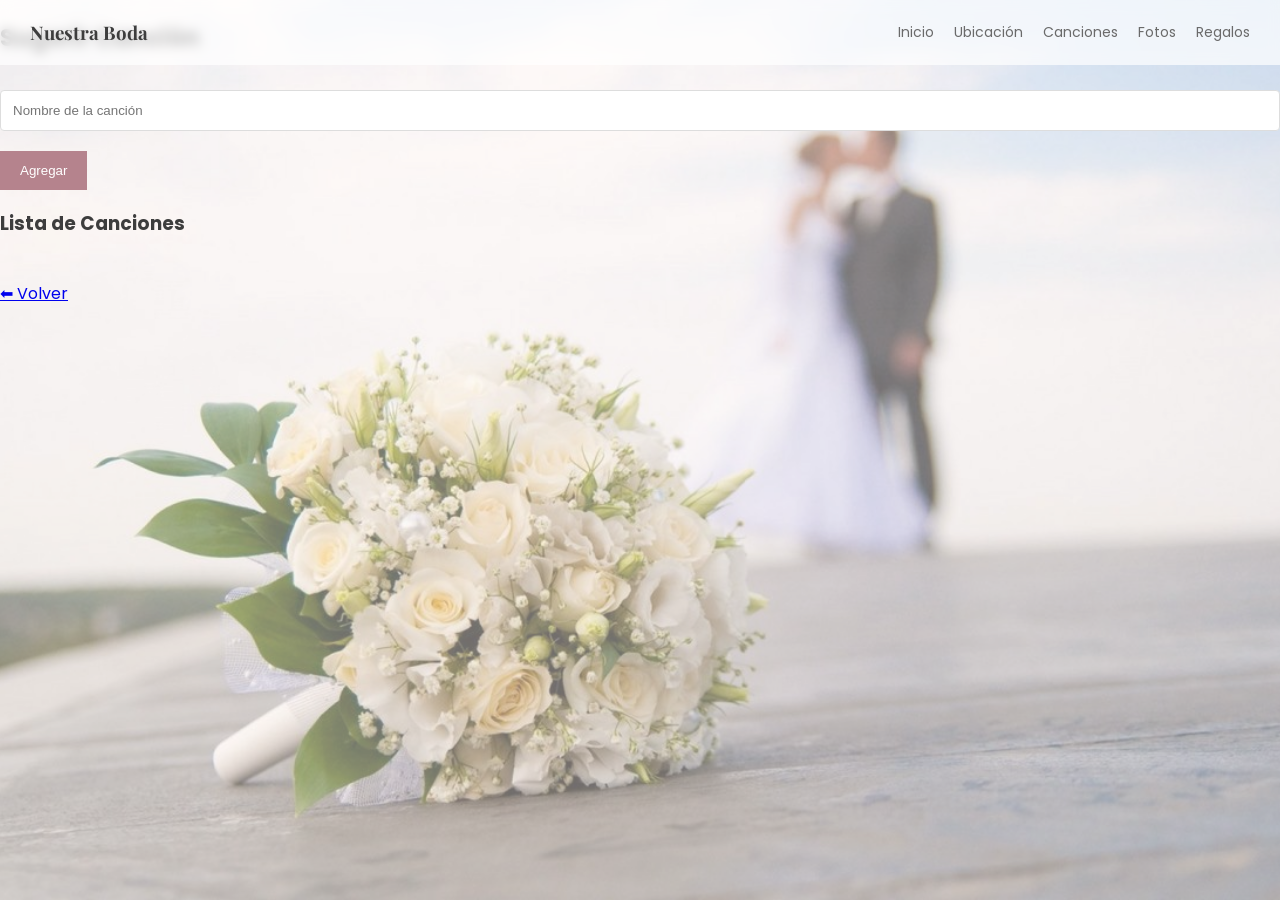
==== canciones.html @ c2b3df9a "actualizacion" ====
<!DOCTYPE html>
<html lang="es">
<head>
  <meta charset="UTF-8">
  <title>Sugerir Canción</title>
  <link rel="stylesheet" href="./assets/style.css">

  <meta name="viewport" content="width=device-width, initial-scale=1.0">
</head>
<body>
<div class="navbar">
  <h3>Nuestra Boda</h3>
  <div class="nav-links">
    <a href="index.html">Inicio</a>
    <a href="ubicacion.html">Ubicación</a>
    <a href="canciones.html">Canciones</a>
    <a href="fotos.html">Fotos</a>
    <a href="regalos.html">Regalos</a>
  </div>
</div>

<div class="container">
  <h2>Sugerir Canción</h2>

  <input type="text" id="cancion" placeholder="Nombre de la canción">
  <button onclick="this.agregarCancion()">Agregar</button>

  <h3>Lista de Canciones</h3>
  <ul id="listaCanciones"></ul>

  <br>
  <a href="index.html">⬅ Volver</a>
</div>

<script>

const API_URL = "https://script.google.com/macros/s/AKfycbx6bAWbY-K4qPsSAQlIGQLgBbkmugGCchb8LSyc6HV490kUuUe6KeKQKin3OBWgk8kQ/exec";

async function cargarCanciones() {
  const res = await fetch(API_URL);
  const data = await res.json();
  const lista = document.getElementById("listaCanciones");
  lista.innerHTML = "";

  data.forEach(c => {
    const li = document.createElement("li");
    li.textContent = c;
    lista.appendChild(li);
  });
}

async function agregarCancion() {
  const cancion = document.getElementById("cancion").value.trim();
  if (!cancion) return;

  await fetch(API_URL, {
    method: "POST",
    body: JSON.stringify({ cancion }),
  });

  document.getElementById("cancion").value = "";
  cargarCanciones();
}

cargarCanciones();
</script>

</body>
</html>
---- assets/style.css ----
@import url('https://fonts.googleapis.com/css2?family=Playfair+Display:wght@400;600&family=Poppins:wght@300;400&display=swap');

* {
  box-sizing: border-box;
}

body {
  margin: 0;
  font-family: 'Poppins', sans-serif;
  color: #3d3d3d;
  background: url("./fondo.png") center/cover fixed no-repeat;
}

/* Overlay suave */
body::before {
  content: "";
  position: fixed;
  inset: 0;
  background: rgba(250, 242, 238, 0.45);
  z-index: -1;
}

/* NAVBAR */

.navbar {
  width: 100%;
  padding: 20px 30px;
  position: fixed;
  top: 0;
  left: 0;
  background: rgba(255,255,255,0.7);
  backdrop-filter: blur(6px);
  display: flex;
  justify-content: space-between;
  align-items: center;
  z-index: 100;
}

.navbar h3 {
  font-family: 'Playfair Display', serif;
  margin: 0;
}

.nav-links {
  display: flex;
  flex-wrap: wrap;
}

.nav-links a {
  margin-left: 20px;
  text-decoration: none;
  color: #6a6a6a;
  font-size: 14px;
}

/* HERO */

.hero {
  height: 100vh;
  display: flex;
  justify-content: center;
  align-items: center;
  text-align: center;
  padding: 0 20px;
}

.hero-content h1 {
  font-family: 'Playfair Display', serif;
  font-size: 48px;
}

.hero-content p {
  font-size: 18px;
  color: #666;
}

/* SECCIONES */

.section {
  padding: 140px 20px;
  text-align: center;
  max-width: 900px;
  margin: auto;
}

.section h2 {
  font-family: 'Playfair Display', serif;
  font-size: 30px;
  margin-bottom: 20px;
}

.section p {
  font-size: 17px;
  line-height: 1.8;
  color: #5c5c5c;
}

/* CARRUSEL */

.carousel {
  overflow: hidden;
  margin-top: 60px;
}

.carousel-track {
  display: flex;
  width: max-content;
  animation: scroll 25s linear infinite;
}

.carousel img {
  width: 280px;
  height: 380px;
  object-fit: cover;
  margin-right: 25px;
  border-radius: 6px;
}

@keyframes scroll {
  from { transform: translateX(0); }
  to { transform: translateX(-50%); }
}

/* BOTONES */

.btn, .btn-outline {
  display: inline-block;
  margin-top: 30px;
  padding: 14px 28px;
  text-decoration: none;
  font-size: 14px;
  transition: 0.3s;
}

.btn {
  background: #b5838d;
  color: white;
}

.btn:hover {
  background: #9d6f78;
}

.btn-outline {
  border: 1px solid #b5838d;
  color: #b5838d;
}

.btn-outline:hover {
  background: #b5838d;
  color: white;
}

/* FORMULARIOS */

input, textarea {
  width: 100%;
  padding: 12px;
  margin-top: 15px;
  border: 1px solid #ddd;
  border-radius: 4px;
}

button {
  margin-top: 20px;
  padding: 12px 20px;
  border: none;
  background: #b5838d;
  color: white;
  cursor: pointer;
}

/* FOOTER */

footer {
  text-align: center;
  padding: 60px 20px;
  font-size: 14px;
}

/* RESPONSIVE */

@media (max-width: 768px) {

  .navbar {
    flex-direction: column;
    align-items: flex-start;
  }

  .nav-links {
    margin-top: 10px;
  }

  .nav-links a {
    margin: 5px 10px 0 0;
  }

  .hero-content h1 {
    font-size: 36px;
  }

  .carousel img {
    width: 220px;
    height: 300px;
  }

}
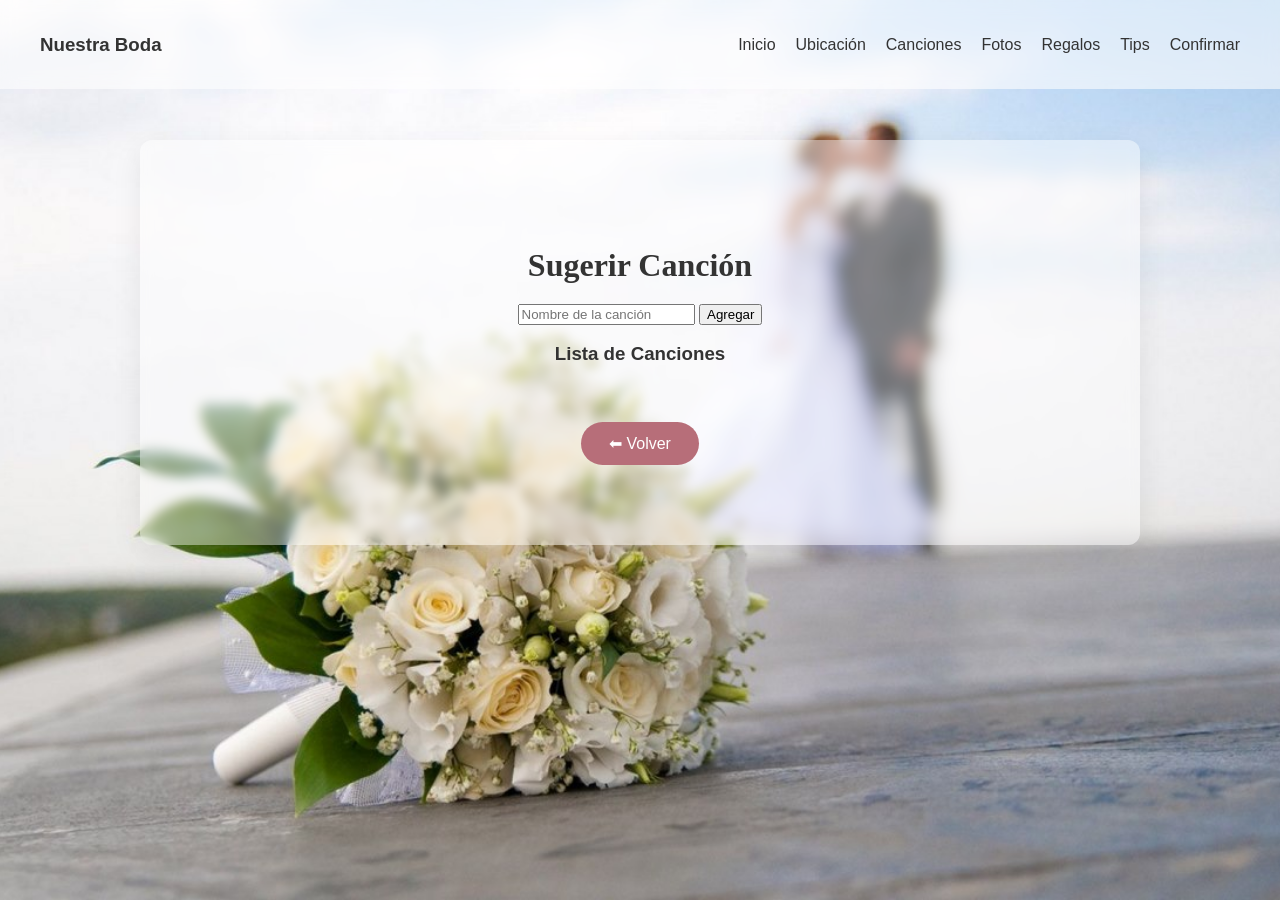
==== commit 7961eea8: "actualizacion del proyecto" ====
--- a/canciones.html
+++ b/canciones.html
@@ -4,66 +4,40 @@
   <meta charset="UTF-8">
   <title>Sugerir Canción</title>
   <link rel="stylesheet" href="./assets/style.css">
-
   <meta name="viewport" content="width=device-width, initial-scale=1.0">
 </head>
 <body>
+  <div class="main-content">
 <div class="navbar">
-  <h3>Nuestra Boda</h3>
-  <div class="nav-links">
-    <a href="index.html">Inicio</a>
-    <a href="ubicacion.html">Ubicación</a>
-    <a href="canciones.html">Canciones</a>
-    <a href="fotos.html">Fotos</a>
-    <a href="regalos.html">Regalos</a>
-  </div>
+
+<h3>Nuestra Boda</h3>
+
+<div class="nav-links">
+<a href="index.html">Inicio</a>
+<a href="ubicacion.html">Ubicación</a>
+<a href="canciones.html">Canciones</a>
+<a href="fotos.html">Fotos</a>
+<a href="regalos.html">Regalos</a>
+<a href="tipsynotas.html">Tips</a>
+<a href="rsvp.html">Confirmar</a>
+</div>
+
 </div>
 
 <div class="container">
   <h2>Sugerir Canción</h2>
 
   <input type="text" id="cancion" placeholder="Nombre de la canción">
-  <button onclick="this.agregarCancion()">Agregar</button>
+  <button onclick="agregarCancion()">Agregar</button>
 
   <h3>Lista de Canciones</h3>
   <ul id="listaCanciones"></ul>
 
   <br>
-  <a href="index.html">⬅ Volver</a>
+  <a href="index.html" class="btn">⬅ Volver</a>
 </div>
 
-<script>
-
-const API_URL = "https://script.google.com/macros/s/AKfycbx6bAWbY-K4qPsSAQlIGQLgBbkmugGCchb8LSyc6HV490kUuUe6KeKQKin3OBWgk8kQ/exec";
-
-async function cargarCanciones() {
-  const res = await fetch(API_URL);
-  const data = await res.json();
-  const lista = document.getElementById("listaCanciones");
-  lista.innerHTML = "";
-
-  data.forEach(c => {
-    const li = document.createElement("li");
-    li.textContent = c;
-    lista.appendChild(li);
-  });
-}
-
-async function agregarCancion() {
-  const cancion = document.getElementById("cancion").value.trim();
-  if (!cancion) return;
-
-  await fetch(API_URL, {
-    method: "POST",
-    body: JSON.stringify({ cancion }),
-  });
-
-  document.getElementById("cancion").value = "";
-  cargarCanciones();
-}
-
-cargarCanciones();
-</script>
-
+<script src="./assets/script.js"></script>
+</div>
 </body>
 </html>
--- a/assets/style.css
+++ b/assets/style.css
@@ -1,207 +1,731 @@
-@import url('https://fonts.googleapis.com/css2?family=Playfair+Display:wght@400;600&family=Poppins:wght@300;400&display=swap');
-
-* {
-  box-sizing: border-box;
-}
-
-body {
-  margin: 0;
-  font-family: 'Poppins', sans-serif;
-  color: #3d3d3d;
-  background: url("./fondo.png") center/cover fixed no-repeat;
-}
-
-/* Overlay suave */
-body::before {
-  content: "";
-  position: fixed;
-  inset: 0;
-  background: rgba(250, 242, 238, 0.45);
-  z-index: -1;
-}
-
-/* NAVBAR */
-
-.navbar {
-  width: 100%;
-  padding: 20px 30px;
-  position: fixed;
-  top: 0;
-  left: 0;
-  background: rgba(255,255,255,0.7);
-  backdrop-filter: blur(6px);
-  display: flex;
-  justify-content: space-between;
-  align-items: center;
-  z-index: 100;
-}
-
-.navbar h3 {
-  font-family: 'Playfair Display', serif;
-  margin: 0;
-}
-
-.nav-links {
-  display: flex;
-  flex-wrap: wrap;
-}
-
-.nav-links a {
-  margin-left: 20px;
-  text-decoration: none;
-  color: #6a6a6a;
-  font-size: 14px;
-}
-
+/* -------------------- */
+/* CONFIGURACION GLOBAL */
+/* -------------------- */
+
+ *{
+box-sizing:border-box;
+}
+
+.container{
+max-width:1000px;
+margin:60px auto;
+padding:80px 30px;
+
+background:rgba(255, 255, 255, 0.418);
+backdrop-filter:blur(6px);
+
+border-radius:12px;
+box-shadow:0 10px 30px rgba(0,0,0,0.08);
+
+text-align:center;
+}
+
+.container h2{
+font-family:'Playfair Display', serif;
+font-size:32px;
+margin-bottom:20px;
+}
+
+body{
+margin:0;
+font-family:'Segoe UI', sans-serif;
+color:#333;
+padding-top:80px;
+
+background-image:url("../assets/fondo.png");
+background-size:cover;
+background-position:center;
+background-repeat:no-repeat;
+background-attachment:fixed;
+}
+
+
+/* NAVBAR TRANSPARENTE SOBRE HERO */
+
+.navbar{
+display:flex;
+justify-content:space-between;
+align-items:center;
+
+padding:15px 40px;
+
+position:fixed;
+top:0;
+left:0;
+width:100%;
+
+background:rgba(255,255,255,0.6);
+backdrop-filter:blur(8px);
+
+z-index:1000;
+box-sizing:border-box;
+}
+
+.nav-links{
+display:flex;
+flex-wrap:wrap;
+justify-content:center;
+
+gap:20px;
+}
+
+
+.nav-links a{
+text-decoration:none;
+color:#333;
+font-weight:500;
+white-space:nowrap;
+}
+
+.nav-links a:hover{
+color:#b76e79;
+}
+
+/* -------------------- */
 /* HERO */
-
-.hero {
-  height: 100vh;
-  display: flex;
-  justify-content: center;
-  align-items: center;
-  text-align: center;
-  padding: 0 20px;
-}
-
-.hero-content h1 {
-  font-family: 'Playfair Display', serif;
-  font-size: 48px;
-}
-
-.hero-content p {
-  font-size: 18px;
-  color: #666;
-}
-
+/* -------------------- */
+.hero{
+height:100vh;
+
+display:flex;
+align-items:center;
+justify-content:center;
+text-align:center;
+
+color:white;
+
+position:relative;
+z-index:1;
+}
+.hero::after{
+content:"";
+position:absolute;
+
+top:0;
+left:0;
+
+width:100%;
+height:100%;
+
+background:rgba(0,0,0,0.35);
+
+z-index:0;
+}
+
+.hero-content{
+position:relative;
+z-index:2;
+}
+
+.nombres{
+font-size:64px;
+font-family:'Playfair Display',serif;
+letter-spacing:3px;
+margin:0;
+}
+
+.fecha{
+font-size:24px;
+margin-top:10px;
+}
+
+.ciudad{
+font-size:18px;
+opacity:0.9;
+}
+
+
+/* -------------------- */
 /* SECCIONES */
-
-.section {
-  padding: 140px 20px;
-  text-align: center;
-  max-width: 900px;
-  margin: auto;
-}
-
-.section h2 {
-  font-family: 'Playfair Display', serif;
-  font-size: 30px;
-  margin-bottom: 20px;
-}
-
-.section p {
-  font-size: 17px;
-  line-height: 1.8;
-  color: #5c5c5c;
-}
-
-/* CARRUSEL */
-
-.carousel {
-  overflow: hidden;
-  margin-top: 60px;
-}
-
-.carousel-track {
-  display: flex;
-  width: max-content;
-  animation: scroll 25s linear infinite;
-}
-
-.carousel img {
-  width: 280px;
-  height: 380px;
-  object-fit: cover;
-  margin-right: 25px;
-  border-radius: 6px;
-}
-
-@keyframes scroll {
-  from { transform: translateX(0); }
-  to { transform: translateX(-50%); }
-}
-
+/* -------------------- */
+
+.section{
+padding:80px 30px;
+text-align:center;
+max-width:1000px;
+margin:auto;
+margin-top:60px;
+
+background:rgba(255, 255, 255, 0.418);
+backdrop-filter:blur(6px);
+
+border-radius:12px;
+
+box-shadow:0 10px 30px rgba(0,0,0,0.08);
+position:relative;
+z-index:2;
+
+/* animacion scroll */
+
+opacity:0;
+transform:translateY(40px);
+transition:all 0.8s ease;
+}
+
+.section.visible{
+opacity:1;
+transform:translateY(0);
+}
+
+
+.section h2{
+font-family:'Playfair Display', serif;
+font-size:32px;
+
+margin-bottom:20px;
+
+position:relative;
+}
+
+.section h2::after{
+content:"";
+
+display:block;
+
+width:60px;
+height:3px;
+
+background:#b76e79;
+
+margin:15px auto 0;
+}
+
+/* -------------------- */
 /* BOTONES */
-
-.btn, .btn-outline {
-  display: inline-block;
-  margin-top: 30px;
-  padding: 14px 28px;
-  text-decoration: none;
-  font-size: 14px;
-  transition: 0.3s;
-}
-
-.btn {
-  background: #b5838d;
-  color: white;
-}
-
-.btn:hover {
-  background: #9d6f78;
-}
-
-.btn-outline {
-  border: 1px solid #b5838d;
-  color: #b5838d;
-}
-
-.btn-outline:hover {
-  background: #b5838d;
-  color: white;
-}
-
-/* FORMULARIOS */
-
-input, textarea {
-  width: 100%;
-  padding: 12px;
-  margin-top: 15px;
-  border: 1px solid #ddd;
-  border-radius: 4px;
-}
-
-button {
-  margin-top: 20px;
-  padding: 12px 20px;
-  border: none;
-  background: #b5838d;
-  color: white;
-  cursor: pointer;
-}
-
+/* -------------------- */
+
+.btn{
+background:#b76e79;
+color:white;
+
+padding:12px 28px;
+border:none;
+border-radius:30px;
+
+text-decoration:none;
+display:inline-block;
+
+margin-top:20px;
+
+transition:0.3s;
+}
+
+.btn:hover{
+transform:translateY(-2px);
+box-shadow:0 5px 15px rgba(0,0,0,0.15);
+}
+
+.btn-outline{
+
+border:2px solid #b76e79;
+color:#b76e79;
+
+padding:12px 28px;
+border-radius:30px;
+
+text-decoration:none;
+display:inline-block;
+
+margin-top:20px;
+
+transition:0.3s;
+}
+
+.btn-outline:hover{
+background:#b76e79;
+color:rgb(240, 238, 238);
+}
+
+
+/* -------------------- */
+/* COUNTDOWN */
+/* -------------------- */
+
+#contador{
+display:flex;
+justify-content:center;
+gap:30px;
+margin-top:30px;
+flex-wrap:wrap;
+text-align:center;
+}
+
+.countdown h2{
+text-align:center;
+margin-bottom:20px;
+}
+
+#contador div{
+font-size:24px;
+font-weight:600;
+min-width:80px;
+}
+
+#contador span{
+font-size:36px;
+display:block;
+}
+
+/* -------------------- */
+/* CAROUSEL FOTOS */
+/* -------------------- */
+
+.carousel{
+overflow:hidden;
+margin-top:40px;
+}
+
+.carousel-track{
+display:flex;
+gap:20px;
+width:max-content;
+animation:scroll 30s linear infinite;
+}
+
+.carousel img{
+width:300px;
+border-radius:10px;
+
+transition:transform 0.4s ease, box-shadow 0.4s ease;
+box-shadow:0 5px 15px rgba(0,0,0,0.2);
+}
+
+@keyframes scroll{
+
+0%{
+transform:translateX(0);
+}
+
+100%{
+transform:translateX(-50%);
+}
+
+}
+.carousel img:hover{
+transform:scale(1.08);
+
+box-shadow:0 10px 25px rgba(0,0,0,0.3);
+}
+
+
+/* -------------------- */
+/* CARDS */
+/* -------------------- */
+
+.cards{
+display:grid;
+grid-template-columns:repeat(auto-fit,minmax(200px,1fr));
+gap:20px;
+margin-top:40px;
+}
+
+.card{
+background:rgb(248, 246, 246);
+padding:30px;
+border-radius:12px;
+
+box-shadow:0 5px 20px rgba(0,0,0,0.08);
+
+text-decoration:none;
+color:#333;
+
+transition:0.3s;
+}
+
+.card:hover{
+transform:translateY(-5px);
+}
+
+
+/* -------------------- */
+/* EVENTOS */
+/* -------------------- */
+
+.eventos{
+display:flex;
+gap:40px;
+justify-content:center;
+flex-wrap:wrap;
+}
+
+.evento{
+background:rgba(250, 250, 250, 0.436);
+padding:25px;
+border-radius:10px;
+
+box-shadow:0 5px 20px rgba(0,0,0,0.05);
+
+width:260px;
+}
+
+
+/* -------------------- */
 /* FOOTER */
-
-footer {
-  text-align: center;
-  padding: 60px 20px;
-  font-size: 14px;
-}
-
+/* -------------------- */
+
+footer{
+text-align:center;
+padding:40px;
+margin-top:60px;
+
+background:rgba(255,255,255,0.9);
+backdrop-filter:blur(6px);
+
+color:#555;
+}
+
+/* -------------------- */
+/* Petalos */
+/* -------------------- */
+
+/* .petalo{
+position:fixed;
+top:-40px;
+
+width:50px;
+height:50px;
+
+background-image:url("../assets/petal.jpg");
+background-size:contain;
+background-repeat:no-repeat;
+
+pointer-events:none;
+
+animation:petalFall linear forwards;
+
+z-index:999;
+opacity:0.95;
+
+filter: drop-shadow(0 2px 4px rgba(0,0,0,0.2));
+}
+
+
+@keyframes petalFall{
+
+0%{
+transform:translateY(-40px) rotate(0deg);
+}
+
+100%{
+transform:translateY(110vh) rotate(360deg);
+}
+
+} */
+
+/* -------------------- */
+/* TIPS Y NOTAS */
+/* -------------------- */
+
+.intro-text{
+max-width:800px;
+margin:0 auto 30px auto;
+line-height:1.7;
+}
+
+.tips-grid{
+display:grid;
+grid-template-columns:repeat(auto-fit,minmax(240px,1fr));
+gap:25px;
+margin-top:40px;
+}
+
+.tip-card{
+background:rgba(250, 250, 250, 0.436);
+padding:25px;
+border-radius:12px;
+box-shadow:0 5px 20px rgba(0,0,0,0.05);
+text-align:center;
+transition:0.3s;
+}
+
+.tip-card:hover{
+transform:translateY(-5px);
+}
+
+.tip-icon{
+font-size:34px;
+margin-bottom:12px;
+}
+
+.tip-card h3{
+font-family:'Playfair Display', serif;
+font-size:24px;
+margin-bottom:12px;
+color:#b76e79;
+}
+
+.tip-card p{
+margin:0;
+line-height:1.6;
+}
+
+.timeline{
+max-width:850px;
+margin:40px auto 0 auto;
+display:flex;
+flex-direction:column;
+gap:20px;
+}
+
+.timeline-item{
+display:flex;
+align-items:flex-start;
+gap:20px;
+background:rgba(250, 250, 250, 0.436);
+padding:25px;
+border-radius:12px;
+box-shadow:0 5px 20px rgba(0,0,0,0.05);
+text-align:left;
+}
+
+.timeline-hour{
+min-width:90px;
+font-size:24px;
+font-weight:700;
+color:#b76e79;
+font-family:'Playfair Display', serif;
+}
+
+.timeline-content h3{
+margin:0 0 8px 0;
+font-size:22px;
+font-family:'Playfair Display', serif;
+color:#333;
+}
+
+.timeline-content p{
+margin:0;
+line-height:1.6;
+}
+
+/* -------------------- */
+/* TIMELINE ELEGANTE */
+/* -------------------- */
+
+.timeline-elegante{
+position:relative;
+max-width:850px;
+margin:50px auto 0 auto;
+padding:10px 0;
+}
+
+.timeline-linea{
+position:absolute;
+top:0;
+left:34px;
+width:1px;
+height:100%;
+background:rgba(120,120,120,0.25);
+}
+
+.timeline-bloque{
+position:relative;
+display:flex;
+align-items:flex-start;
+gap:24px;
+margin-bottom:35px;
+}
+
+.timeline-bloque:last-child{
+margin-bottom:0;
+}
+
+.timeline-punto{
+width:68px;
+height:68px;
+border-radius:50%;
+background:rgba(255,255,255,0.55);
+backdrop-filter:blur(6px);
+box-shadow:0 5px 20px rgba(0,0,0,0.06);
+display:flex;
+align-items:center;
+justify-content:center;
+font-size:28px;
+flex-shrink:0;
+position:relative;
+z-index:2;
+}
+
+.timeline-info{
+flex:1;
+background:rgba(255,255,255,0.30);
+border-radius:12px;
+padding:18px 22px;
+text-align:left;
+box-shadow:0 5px 20px rgba(0,0,0,0.04);
+}
+
+.timeline-hora{
+display:inline-block;
+font-size:14px;
+letter-spacing:1px;
+text-transform:uppercase;
+color:#b76e79;
+margin-bottom:8px;
+font-weight:600;
+}
+
+.timeline-info h3{
+margin:0 0 8px 0;
+font-family:'Playfair Display', serif;
+font-size:24px;
+font-weight:500;
+color:#333;
+}
+
+.timeline-info p{
+margin:0;
+line-height:1.7;
+color:#555;
+}
+
+/* -------------------- */
+/* RSVP */
+/* -------------------- */
+
+.rsvp-intro{
+max-width:700px;
+margin:0 auto 30px auto;
+line-height:1.7;
+}
+
+.rsvp-formulario{
+max-width:700px;
+margin:0 auto;
+text-align:left;
+}
+
+.rsvp-bloque{
+margin-bottom:25px;
+}
+
+.rsvp-bloque label{
+display:block;
+margin-bottom:10px;
+font-weight:600;
+color:#333;
+}
+
+.rsvp-bloque input,
+.rsvp-bloque select,
+.rsvp-bloque textarea{
+width:100%;
+padding:14px 16px;
+border-radius:12px;
+border:1px solid rgba(0,0,0,0.12);
+background:rgba(255,255,255,0.75);
+font-family:'Segoe UI', sans-serif;
+font-size:16px;
+outline:none;
+}
+
+.rsvp-bloque input:focus,
+.rsvp-bloque select:focus,
+.rsvp-bloque textarea:focus{
+border-color:#b76e79;
+box-shadow:0 0 0 3px rgba(183,110,121,0.15);
+}
+
+.rsvp-datos{
+background:rgba(250, 250, 250, 0.436);
+padding:25px;
+border-radius:12px;
+box-shadow:0 5px 20px rgba(0,0,0,0.05);
+}
+
+.rsvp-datos h3{
+margin-top:0;
+font-family:'Playfair Display', serif;
+font-size:24px;
+color:#b76e79;
+}
+
+.rsvp-datos p{
+margin:10px 0;
+line-height:1.6;
+}
+
+.estado-rsvp{
+margin-top:20px;
+font-weight:600;
+text-align:center;
+}
+
+.estado-rsvp.ok{
+color:#4d7c59;
+}
+
+.estado-rsvp.error{
+color:#b24c4c;
+}
+
+/* -------------------- */
 /* RESPONSIVE */
-
-@media (max-width: 768px) {
-
-  .navbar {
-    flex-direction: column;
-    align-items: flex-start;
-  }
-
-  .nav-links {
-    margin-top: 10px;
-  }
-
-  .nav-links a {
-    margin: 5px 10px 0 0;
-  }
-
-  .hero-content h1 {
-    font-size: 36px;
-  }
-
-  .carousel img {
-    width: 220px;
-    height: 300px;
-  }
-
-}
+/* -------------------- */
+
+@media(max-width:768px){
+
+.nombres{
+font-size:40px;
+}
+
+.navbar{
+flex-direction:column;
+}
+
+.nav-links{
+margin-top:10px;
+}
+
+.carousel img{
+width:220px;
+}
+
+}
+/* Evita ocultar contenido en páginas sin scroll */
+body:not(.home) .section{
+opacity:1;
+transform:none;
+
+.tips-grid{
+grid-template-columns:1fr;
+}
+
+.timeline-item{
+flex-direction:column;
+text-align:center;
+align-items:center;
+}
+
+.timeline-hour{
+min-width:auto;
+}
+
+.timeline-linea{
+left:24px;
+}
+
+.timeline-bloque{
+gap:16px;
+margin-bottom:25px;
+}
+
+.timeline-punto{
+width:48px;
+height:48px;
+font-size:20px;
+}
+
+.timeline-info{
+padding:14px 16px;
+}
+
+.timeline-info h3{
+font-size:20px;
+}
+.rsvp-formulario{
+text-align:left;
+}
+
+
+}
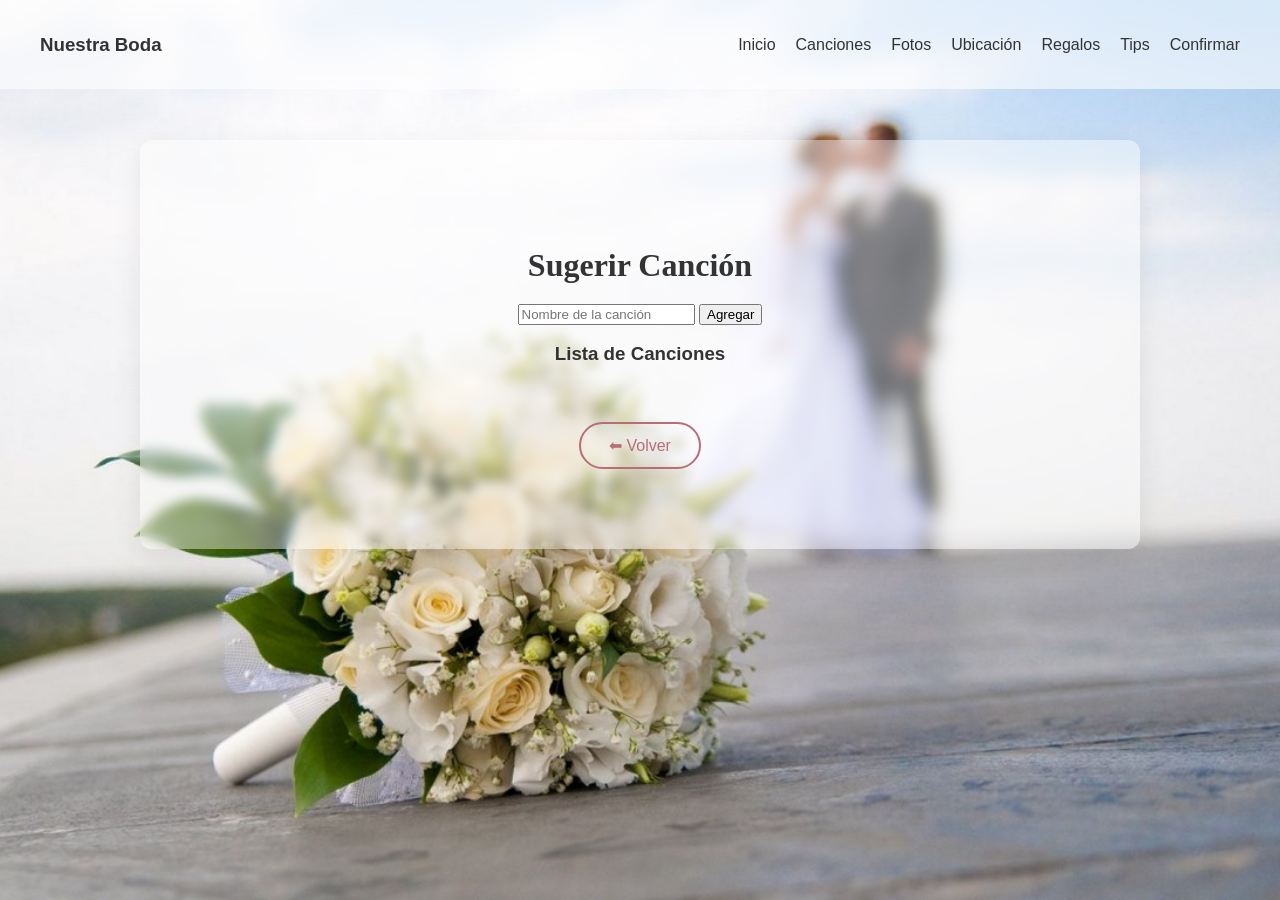
==== commit d4ea422f: "actualizacion tarjeta final cel 2" ====
--- a/canciones.html
+++ b/canciones.html
@@ -9,22 +9,22 @@
 <body>
   <div class="main-content">
 <div class="navbar">
+    <h3>Nuestra Boda</h3>
 
-<h3>Nuestra Boda</h3>
+    <div class="nav-links">
+      <a href="index.html">Inicio</a>
+      <a href="canciones.html">Canciones</a>
+      <a href="fotos.html">Fotos</a>
+      <a href="ubicacion.html">Ubicación</a>
+      <a href="regalos.html">Regalos</a>
+      <a href="tipsynotas.html">Tips</a>
+      <a href="rsvp.html">Confirmar</a>
+    </div>
+  </div>
 
-<div class="nav-links">
-<a href="index.html">Inicio</a>
-<a href="ubicacion.html">Ubicación</a>
-<a href="canciones.html">Canciones</a>
-<a href="fotos.html">Fotos</a>
-<a href="regalos.html">Regalos</a>
-<a href="tipsynotas.html">Tips</a>
-<a href="rsvp.html">Confirmar</a>
-</div>
-
-</div>
 
 <div class="container">
+  <p id="saludoInvitado" class="saludo-bienvenida"></p>
   <h2>Sugerir Canción</h2>
 
   <input type="text" id="cancion" placeholder="Nombre de la canción">
@@ -34,10 +34,11 @@
   <ul id="listaCanciones"></ul>
 
   <br>
-  <a href="index.html" class="btn">⬅ Volver</a>
+  <a href="index.html" class="btn-outline">⬅ Volver</a>
 </div>
+<script src="./assets/app.js"></script>
+<script src="./assets/script.js"></script>
 
-<script src="./assets/script.js"></script>
 </div>
 </body>
 </html>
--- a/assets/style.css
+++ b/assets/style.css
@@ -2,192 +2,491 @@
 /* CONFIGURACION GLOBAL */
 /* -------------------- */
 
- *{
-box-sizing:border-box;
+*{
+  box-sizing:border-box;
+}
+
+html{
+  scroll-behavior:smooth;
+}
+
+body{
+  margin:0;
+  font-family:'Segoe UI', sans-serif;
+  color:#333;
+  padding-top:80px;
+  background-image:url("../assets/fondo.png");
+  background-size:cover;
+  background-position:center;
+  background-repeat:no-repeat;
+  background-attachment:fixed;
+}
+
+body.intro-lock{
+  overflow:hidden;
 }
 
 .container{
-max-width:1000px;
-margin:60px auto;
-padding:80px 30px;
-
-background:rgba(255, 255, 255, 0.418);
-backdrop-filter:blur(6px);
-
-border-radius:12px;
-box-shadow:0 10px 30px rgba(0,0,0,0.08);
-
-text-align:center;
+  max-width:1000px;
+  margin:60px auto;
+  padding:80px 30px;
+  background:rgba(255,255,255,0.418);
+  backdrop-filter:blur(6px);
+  border-radius:12px;
+  box-shadow:0 10px 30px rgba(0,0,0,0.08);
+  text-align:center;
 }
 
 .container h2{
-font-family:'Playfair Display', serif;
-font-size:32px;
-margin-bottom:20px;
-}
-
-body{
-margin:0;
-font-family:'Segoe UI', sans-serif;
-color:#333;
-padding-top:80px;
-
-background-image:url("../assets/fondo.png");
-background-size:cover;
-background-position:center;
-background-repeat:no-repeat;
-background-attachment:fixed;
-}
-
-
+  font-family:'Playfair Display', serif;
+  font-size:32px;
+  margin-bottom:20px;
+}
+
+/* -------------------- */
+/* PORTADA INICIAL */
+/* -------------------- */
+
+.intro-overlay{
+  position:fixed;
+  inset:0;
+  z-index:5000;
+  display:flex;
+  align-items:center;
+  justify-content:center;
+  padding:24px;
+  overflow:hidden;
+  background:
+    radial-gradient(circle at 20% 20%, rgba(255,255,255,0.45) 0%, transparent 22%),
+    radial-gradient(circle at 80% 15%, rgba(255,240,245,0.45) 0%, transparent 22%),
+    radial-gradient(circle at 50% 80%, rgba(255,250,240,0.45) 0%, transparent 25%),
+    linear-gradient(135deg, #fff7f8 0%, #fdf3f6 18%, #f8eef4 42%, #f6f0ea 68%, #fdf8f3 100%);
+  transition:opacity 0.9s ease, visibility 0.9s ease;
+}
+
+.intro-overlay.oculto{
+  opacity:0;
+  visibility:hidden;
+  pointer-events:none;
+}
+
+.intro-deco{
+  position:absolute;
+  border-radius:50%;
+  filter:blur(8px);
+  opacity:0.55;
+  animation:floatSoft 8s ease-in-out infinite;
+}
+
+.intro-deco-1{
+  width:220px;
+  height:220px;
+  top:8%;
+  left:6%;
+  background:radial-gradient(circle, rgba(183,110,121,0.24), rgba(255,255,255,0));
+}
+
+.intro-deco-2{
+  width:260px;
+  height:260px;
+  bottom:6%;
+  right:4%;
+  background:radial-gradient(circle, rgba(226,198,168,0.34), rgba(255,255,255,0));
+  animation-delay:1.3s;
+}
+
+.intro-deco-3{
+  width:180px;
+  height:180px;
+  top:50%;
+  right:18%;
+  background:radial-gradient(circle, rgba(245,218,223,0.6), rgba(255,255,255,0));
+  animation-delay:2.1s;
+}
+
+.intro-scene{
+  position:relative;
+  z-index:2;
+  width:100%;
+  max-width:560px;
+  text-align:center;
+}
+
+.intro-kicker{
+  margin:0 0 22px 0;
+  font-size:14px;
+  letter-spacing:2px;
+  text-transform:uppercase;
+  color:#b76e79;
+  font-weight:600;
+}
+
+.envelope-wrapper{
+  perspective:1600px;
+  margin-bottom:28px;
+}
+
+.envelope-art{
+  position:relative;
+  width:100%;
+  max-width:640px;
+  height:380px;
+  margin:0 auto;
+  transform-style:preserve-3d;
+}
+
+.envelope-shadow{
+  position:absolute;
+  left:50%;
+  bottom:-18px;
+  transform:translateX(-50%);
+  width:82%;
+  height:28px;
+  background:radial-gradient(circle, rgba(0,0,0,0.18) 0%, rgba(0,0,0,0.02) 70%, transparent 100%);
+  filter:blur(8px);
+  z-index:0;
+}
+
+.envelope-back{
+  position:absolute;
+  inset:0;
+  border-radius:28px;
+  background:
+    linear-gradient(135deg, rgba(255,255,255,0.4), rgba(255,255,255,0.08)),
+    linear-gradient(160deg, #f7e8eb 0%, #efd9df 30%, #e9d8cf 60%, #f4ebe3 100%);
+  border:1px solid rgba(183,110,121,0.25);
+  box-shadow:
+    0 24px 50px rgba(115,76,88,0.18),
+    inset 0 1px 0 rgba(255,255,255,0.65);
+  z-index:1;
+}
+
+.envelope-letter{
+  position:absolute;
+  left:50%;
+  bottom:16px;
+  transform:translateX(-50%) translateY(0);
+  width:calc(100% - 42px);
+  height:78%;
+  padding:30px 26px;
+  border-radius:22px;
+  background:
+    linear-gradient(180deg, rgba(255,255,255,0.96) 0%, rgba(255,250,247,0.98) 100%);
+  border:1px solid rgba(183,110,121,0.15);
+  box-shadow:
+    0 18px 40px rgba(120,85,95,0.14),
+    inset 0 1px 0 rgba(255,255,255,0.8);
+  text-align:center;
+  z-index:2;
+  transition:transform 1.15s cubic-bezier(.22,.61,.36,1);
+  overflow:hidden;
+}
+
+.letter-ornament{
+  width:110px;
+  height:6px;
+  margin:0 auto 18px auto;
+  border-radius:999px;
+  background:linear-gradient(90deg, rgba(183,110,121,0) 0%, rgba(183,110,121,0.55) 50%, rgba(183,110,121,0) 100%);
+}
+
+.letter-label{
+  margin:0 0 6px 0;
+  font-size:12px;
+  letter-spacing:2px;
+  text-transform:uppercase;
+  color:#b76e79;
+  font-weight:700;
+}
+
+.letter-couple{
+  margin:0 0 14px 0;
+  font-family:'Playfair Display', serif;
+  font-size:34px;
+  font-weight:600;
+  color:#8d5f67;
+}
+
+.letter-subtitle{
+  margin:0 0 14px 0;
+  font-size:18px;
+  color:#6d5b60;
+}
+
+.letter-message{
+  max-width:320px;
+  margin:0 auto 16px auto;
+  font-size:17px;
+  line-height:1.65;
+  color:#6e6265;
+}
+
+.letter-guest{
+  margin:0;
+  font-family:'Playfair Display', serif;
+  font-size:24px;
+  color:#b76e79;
+}
+
+.envelope-flap{
+  position:absolute;
+  top:0;
+  left:0;
+  width:100%;
+  height:230px;
+  border-radius:28px;
+  background:
+    linear-gradient(160deg, #f4dfe4 0%, #ebd1d9 32%, #e7d5ca 68%, #f2e5dc 100%);
+  border:1px solid rgba(183,110,121,0.25);
+  clip-path:polygon(0 0, 100% 0, 50% 100%);
+  transform-origin:top center;
+  transition:transform 1s cubic-bezier(.22,.61,.36,1);
+  z-index:5;
+  backface-visibility:hidden;
+  box-shadow:inset 0 1px 0 rgba(255,255,255,0.55);
+}
+
+.envelope-front{
+  position:absolute;
+  left:0;
+  bottom:0;
+  width:100%;
+  height:70%;
+  border-radius:0 0 28px 28px;
+  background:
+    linear-gradient(150deg, rgba(255,255,255,0.22), rgba(255,255,255,0.02)),
+    linear-gradient(160deg, #f0d7de 0%, #ecd1d8 34%, #e6d6cb 70%, #f2e4da 100%);
+  border:1px solid rgba(183,110,121,0.25);
+  z-index:6;
+  display:flex;
+  flex-direction:column;
+  align-items:center;
+  justify-content:center;
+  padding:20px;
+  box-shadow:inset 0 1px 0 rgba(255,255,255,0.55);
+}
+
+.front-ornament{
+  width:84px;
+  height:84px;
+  border-radius:50%;
+  margin-bottom:8px;
+  background:
+    radial-gradient(circle at 35% 35%, rgba(255,255,255,0.75), rgba(255,255,255,0.05)),
+    linear-gradient(135deg, #f9edf0 0%, #eed7dd 50%, #efe3d7 100%);
+  border:1px solid rgba(183,110,121,0.22);
+  box-shadow:0 8px 18px rgba(125,93,101,0.12);
+  position:relative;
+}
+
+.front-ornament::before{
+  content:"A & N";
+  position:absolute;
+  inset:0;
+  display:flex;
+  align-items:center;
+  justify-content:center;
+  font-family:'Playfair Display', serif;
+  color:#b76e79;
+  font-size:22px;
+}
+
+.front-from-label{
+  margin:0;
+  font-size:11px;
+  letter-spacing:2px;
+  text-transform:uppercase;
+  color:#b76e79;
+  font-weight:700;
+}
+
+.front-title{
+  margin:6px 0 4px 0;
+  font-family:'Playfair Display', serif;
+  font-size:32px;
+  font-weight:600;
+  color:#8e6269;
+}
+
+.front-subtitle{
+  margin:0 0 8px 0;
+  font-size:16px;
+  color:#6d5e61;
+}
+
+.front-to{
+  margin:0;
+  font-size:16px;
+  color:#b76e79;
+  font-weight:600;
+}
+
+.envelope-wrapper.open .envelope-flap{
+  transform:rotateX(180deg);
+}
+
+.envelope-wrapper.open .envelope-letter{
+  transform:translateX(-50%) translateY(-185px);
+}
+
+.btn-intro{
+  border:none;
+  border-radius:999px;
+  padding:14px 30px;
+  font-size:16px;
+  font-weight:700;
+  cursor:pointer;
+  color:#7e5860;
+  background:
+    linear-gradient(180deg, #fffaf8 0%, #f5e8e5 100%);
+  border:1px solid rgba(183,110,121,0.20);
+  box-shadow:
+    0 12px 24px rgba(124,88,96,0.14),
+    inset 0 1px 0 rgba(255,255,255,0.75);
+  transition:transform 0.25s ease, box-shadow 0.25s ease, opacity 0.25s ease;
+}
+
+.btn-intro:hover{
+  transform:translateY(-2px);
+  box-shadow:
+    0 16px 28px rgba(124,88,96,0.18),
+    inset 0 1px 0 rgba(255,255,255,0.75);
+}
+
+.btn-intro:active{
+  transform:translateY(0);
+}
+
+.btn-intro:disabled{
+  opacity:0.7;
+  cursor:default;
+}
+
+/* -------------------- */
 /* NAVBAR TRANSPARENTE SOBRE HERO */
+/* -------------------- */
 
 .navbar{
-display:flex;
-justify-content:space-between;
-align-items:center;
-
-padding:15px 40px;
-
-position:fixed;
-top:0;
-left:0;
-width:100%;
-
-background:rgba(255,255,255,0.6);
-backdrop-filter:blur(8px);
-
-z-index:1000;
-box-sizing:border-box;
+  display:flex;
+  justify-content:space-between;
+  align-items:center;
+  padding:15px 40px;
+  position:fixed;
+  top:0;
+  left:0;
+  width:100%;
+  background:rgba(255,255,255,0.6);
+  backdrop-filter:blur(8px);
+  z-index:1000;
+  box-sizing:border-box;
 }
 
 .nav-links{
-display:flex;
-flex-wrap:wrap;
-justify-content:center;
-
-gap:20px;
-}
-
+  display:flex;
+  flex-wrap:wrap;
+  justify-content:center;
+  gap:20px;
+}
 
 .nav-links a{
-text-decoration:none;
-color:#333;
-font-weight:500;
-white-space:nowrap;
+  text-decoration:none;
+  color:#333;
+  font-weight:500;
+  white-space:nowrap;
 }
 
 .nav-links a:hover{
-color:#b76e79;
+  color:#b76e79;
 }
 
 /* -------------------- */
 /* HERO */
 /* -------------------- */
+
 .hero{
-height:100vh;
-
-display:flex;
-align-items:center;
-justify-content:center;
-text-align:center;
-
-color:white;
-
-position:relative;
-z-index:1;
-}
+  height:100vh;
+  display:flex;
+  align-items:center;
+  justify-content:center;
+  text-align:center;
+  color:white;
+  position:relative;
+  z-index:1;
+}
+
 .hero::after{
-content:"";
-position:absolute;
-
-top:0;
-left:0;
-
-width:100%;
-height:100%;
-
-background:rgba(0,0,0,0.35);
-
-z-index:0;
+  content:"";
+  position:absolute;
+  top:0;
+  left:0;
+  width:100%;
+  height:100%;
+  background:rgba(0,0,0,0.35);
+  z-index:0;
 }
 
 .hero-content{
-position:relative;
-z-index:2;
+  position:relative;
+  z-index:2;
 }
 
 .nombres{
-font-size:64px;
-font-family:'Playfair Display',serif;
-letter-spacing:3px;
-margin:0;
+  font-size:64px;
+  font-family:'Playfair Display',serif;
+  letter-spacing:3px;
+  margin:0;
 }
 
 .fecha{
-font-size:24px;
-margin-top:10px;
+  font-size:24px;
+  margin-top:10px;
 }
 
 .ciudad{
-font-size:18px;
-opacity:0.9;
-}
-
+  font-size:18px;
+  opacity:0.9;
+}
 
 /* -------------------- */
 /* SECCIONES */
 /* -------------------- */
 
 .section{
-padding:80px 30px;
-text-align:center;
-max-width:1000px;
-margin:auto;
-margin-top:60px;
-
-background:rgba(255, 255, 255, 0.418);
-backdrop-filter:blur(6px);
-
-border-radius:12px;
-
-box-shadow:0 10px 30px rgba(0,0,0,0.08);
-position:relative;
-z-index:2;
-
-/* animacion scroll */
-
-opacity:0;
-transform:translateY(40px);
-transition:all 0.8s ease;
+  padding:80px 30px;
+  text-align:center;
+  max-width:1000px;
+  margin:auto;
+  margin-top:60px;
+  background:rgba(255,255,255,0.418);
+  backdrop-filter:blur(6px);
+  border-radius:12px;
+  box-shadow:0 10px 30px rgba(0,0,0,0.08);
+  position:relative;
+  z-index:2;
+  opacity:0;
+  transform:translateY(40px);
+  transition:all 0.8s ease;
 }
 
 .section.visible{
-opacity:1;
-transform:translateY(0);
-}
-
+  opacity:1;
+  transform:translateY(0);
+}
 
 .section h2{
-font-family:'Playfair Display', serif;
-font-size:32px;
-
-margin-bottom:20px;
-
-position:relative;
+  font-family:'Playfair Display', serif;
+  font-size:32px;
+  margin-bottom:20px;
+  position:relative;
 }
 
 .section h2::after{
-content:"";
-
-display:block;
-
-width:60px;
-height:3px;
-
-background:#b76e79;
-
-margin:15px auto 0;
+  content:"";
+  display:block;
+  width:60px;
+  height:3px;
+  background:#b76e79;
+  margin:15px auto 0;
 }
 
 /* -------------------- */
@@ -195,75 +494,65 @@
 /* -------------------- */
 
 .btn{
-background:#b76e79;
-color:white;
-
-padding:12px 28px;
-border:none;
-border-radius:30px;
-
-text-decoration:none;
-display:inline-block;
-
-margin-top:20px;
-
-transition:0.3s;
+  background:#b76e79;
+  color:white;
+  padding:12px 28px;
+  border:none;
+  border-radius:30px;
+  text-decoration:none;
+  display:inline-block;
+  margin-top:20px;
+  transition:0.3s;
 }
 
 .btn:hover{
-transform:translateY(-2px);
-box-shadow:0 5px 15px rgba(0,0,0,0.15);
+  transform:translateY(-2px);
+  box-shadow:0 5px 15px rgba(0,0,0,0.15);
 }
 
 .btn-outline{
-
-border:2px solid #b76e79;
-color:#b76e79;
-
-padding:12px 28px;
-border-radius:30px;
-
-text-decoration:none;
-display:inline-block;
-
-margin-top:20px;
-
-transition:0.3s;
+  border:2px solid #b76e79;
+  color:#b76e79;
+  padding:12px 28px;
+  border-radius:30px;
+  text-decoration:none;
+  display:inline-block;
+  margin-top:20px;
+  transition:0.3s;
 }
 
 .btn-outline:hover{
-background:#b76e79;
-color:rgb(240, 238, 238);
-}
-
+  background:#b76e79;
+  color:rgb(240, 238, 238);
+}
 
 /* -------------------- */
 /* COUNTDOWN */
 /* -------------------- */
 
 #contador{
-display:flex;
-justify-content:center;
-gap:30px;
-margin-top:30px;
-flex-wrap:wrap;
-text-align:center;
+  display:flex;
+  justify-content:center;
+  gap:30px;
+  margin-top:30px;
+  flex-wrap:wrap;
+  text-align:center;
 }
 
 .countdown h2{
-text-align:center;
-margin-bottom:20px;
+  text-align:center;
+  margin-bottom:20px;
 }
 
 #contador div{
-font-size:24px;
-font-weight:600;
-min-width:80px;
+  font-size:24px;
+  font-weight:600;
+  min-width:80px;
 }
 
 #contador span{
-font-size:36px;
-display:block;
+  font-size:36px;
+  display:block;
 }
 
 /* -------------------- */
@@ -271,231 +560,185 @@
 /* -------------------- */
 
 .carousel{
-overflow:hidden;
-margin-top:40px;
+  overflow-x:auto;
+  overflow-y:hidden;
+  margin-top:40px;
+  padding-bottom:10px;
+  -webkit-overflow-scrolling:touch;
+  scroll-behavior:smooth;
 }
 
 .carousel-track{
-display:flex;
-gap:20px;
-width:max-content;
-animation:scroll 30s linear infinite;
+  display:flex;
+  gap:20px;
+  width:max-content;
 }
 
 .carousel img{
-width:300px;
-border-radius:10px;
-
-transition:transform 0.4s ease, box-shadow 0.4s ease;
-box-shadow:0 5px 15px rgba(0,0,0,0.2);
-}
-
-@keyframes scroll{
-
-0%{
-transform:translateX(0);
-}
-
-100%{
-transform:translateX(-50%);
-}
-
-}
+  width:300px;
+  border-radius:10px;
+  flex:0 0 auto;
+  transition:transform 0.4s ease, box-shadow 0.4s ease;
+  box-shadow:0 5px 15px rgba(0,0,0,0.2);
+}
+
 .carousel img:hover{
-transform:scale(1.08);
-
-box-shadow:0 10px 25px rgba(0,0,0,0.3);
-}
-
-
+  transform:scale(1.04);
+  box-shadow:0 10px 25px rgba(0,0,0,0.3);
+}
+
+.img-wrap{
+  position:relative;
+  display:inline-block;
+}
+
+.img-protect{
+  position:absolute;
+  inset:0;
+  z-index:5;
+  background:transparent;
+}
 /* -------------------- */
 /* CARDS */
 /* -------------------- */
 
 .cards{
-display:grid;
-grid-template-columns:repeat(auto-fit,minmax(200px,1fr));
-gap:20px;
-margin-top:40px;
+  display:grid;
+  grid-template-columns:repeat(auto-fit,minmax(200px,1fr));
+  gap:20px;
+  margin-top:40px;
 }
 
 .card{
-background:rgb(248, 246, 246);
-padding:30px;
-border-radius:12px;
-
-box-shadow:0 5px 20px rgba(0,0,0,0.08);
-
-text-decoration:none;
-color:#333;
-
-transition:0.3s;
+  background:rgb(248, 246, 246);
+  padding:30px;
+  border-radius:12px;
+  box-shadow:0 5px 20px rgba(0,0,0,0.08);
+  text-decoration:none;
+  color:#333;
+  transition:0.3s;
 }
 
 .card:hover{
-transform:translateY(-5px);
-}
-
+  transform:translateY(-5px);
+}
 
 /* -------------------- */
 /* EVENTOS */
 /* -------------------- */
 
 .eventos{
-display:flex;
-gap:40px;
-justify-content:center;
-flex-wrap:wrap;
+  display:flex;
+  gap:40px;
+  justify-content:center;
+  flex-wrap:wrap;
 }
 
 .evento{
-background:rgba(250, 250, 250, 0.436);
-padding:25px;
-border-radius:10px;
-
-box-shadow:0 5px 20px rgba(0,0,0,0.05);
-
-width:260px;
-}
-
+  background:rgba(250,250,250,0.436);
+  padding:25px;
+  border-radius:10px;
+  box-shadow:0 5px 20px rgba(0,0,0,0.05);
+  width:260px;
+}
 
 /* -------------------- */
 /* FOOTER */
 /* -------------------- */
 
 footer{
-text-align:center;
-padding:40px;
-margin-top:60px;
-
-background:rgba(255,255,255,0.9);
-backdrop-filter:blur(6px);
-
-color:#555;
-}
-
-/* -------------------- */
-/* Petalos */
-/* -------------------- */
-
-/* .petalo{
-position:fixed;
-top:-40px;
-
-width:50px;
-height:50px;
-
-background-image:url("../assets/petal.jpg");
-background-size:contain;
-background-repeat:no-repeat;
-
-pointer-events:none;
-
-animation:petalFall linear forwards;
-
-z-index:999;
-opacity:0.95;
-
-filter: drop-shadow(0 2px 4px rgba(0,0,0,0.2));
-}
-
-
-@keyframes petalFall{
-
-0%{
-transform:translateY(-40px) rotate(0deg);
-}
-
-100%{
-transform:translateY(110vh) rotate(360deg);
-}
-
-} */
+  text-align:center;
+  padding:40px;
+  margin-top:60px;
+  background:rgba(255,255,255,0.9);
+  backdrop-filter:blur(6px);
+  color:#555;
+}
 
 /* -------------------- */
 /* TIPS Y NOTAS */
 /* -------------------- */
 
 .intro-text{
-max-width:800px;
-margin:0 auto 30px auto;
-line-height:1.7;
+  max-width:800px;
+  margin:0 auto 30px auto;
+  line-height:1.7;
 }
 
 .tips-grid{
-display:grid;
-grid-template-columns:repeat(auto-fit,minmax(240px,1fr));
-gap:25px;
-margin-top:40px;
+  display:grid;
+  grid-template-columns:repeat(auto-fit,minmax(240px,1fr));
+  gap:25px;
+  margin-top:40px;
 }
 
 .tip-card{
-background:rgba(250, 250, 250, 0.436);
-padding:25px;
-border-radius:12px;
-box-shadow:0 5px 20px rgba(0,0,0,0.05);
-text-align:center;
-transition:0.3s;
+  background:rgba(250,250,250,0.436);
+  padding:25px;
+  border-radius:12px;
+  box-shadow:0 5px 20px rgba(0,0,0,0.05);
+  text-align:center;
+  transition:0.3s;
 }
 
 .tip-card:hover{
-transform:translateY(-5px);
+  transform:translateY(-5px);
 }
 
 .tip-icon{
-font-size:34px;
-margin-bottom:12px;
+  font-size:34px;
+  margin-bottom:12px;
 }
 
 .tip-card h3{
-font-family:'Playfair Display', serif;
-font-size:24px;
-margin-bottom:12px;
-color:#b76e79;
+  font-family:'Playfair Display', serif;
+  font-size:24px;
+  margin-bottom:12px;
+  color:#b76e79;
 }
 
 .tip-card p{
-margin:0;
-line-height:1.6;
+  margin:0;
+  line-height:1.6;
 }
 
 .timeline{
-max-width:850px;
-margin:40px auto 0 auto;
-display:flex;
-flex-direction:column;
-gap:20px;
+  max-width:850px;
+  margin:40px auto 0 auto;
+  display:flex;
+  flex-direction:column;
+  gap:20px;
 }
 
 .timeline-item{
-display:flex;
-align-items:flex-start;
-gap:20px;
-background:rgba(250, 250, 250, 0.436);
-padding:25px;
-border-radius:12px;
-box-shadow:0 5px 20px rgba(0,0,0,0.05);
-text-align:left;
+  display:flex;
+  align-items:flex-start;
+  gap:20px;
+  background:rgba(250,250,250,0.436);
+  padding:25px;
+  border-radius:12px;
+  box-shadow:0 5px 20px rgba(0,0,0,0.05);
+  text-align:left;
 }
 
 .timeline-hour{
-min-width:90px;
-font-size:24px;
-font-weight:700;
-color:#b76e79;
-font-family:'Playfair Display', serif;
+  min-width:90px;
+  font-size:24px;
+  font-weight:700;
+  color:#b76e79;
+  font-family:'Playfair Display', serif;
 }
 
 .timeline-content h3{
-margin:0 0 8px 0;
-font-size:22px;
-font-family:'Playfair Display', serif;
-color:#333;
+  margin:0 0 8px 0;
+  font-size:22px;
+  font-family:'Playfair Display', serif;
+  color:#333;
 }
 
 .timeline-content p{
-margin:0;
-line-height:1.6;
+  margin:0;
+  line-height:1.6;
 }
 
 /* -------------------- */
@@ -503,80 +746,80 @@
 /* -------------------- */
 
 .timeline-elegante{
-position:relative;
-max-width:850px;
-margin:50px auto 0 auto;
-padding:10px 0;
+  position:relative;
+  max-width:850px;
+  margin:50px auto 0 auto;
+  padding:10px 0;
 }
 
 .timeline-linea{
-position:absolute;
-top:0;
-left:34px;
-width:1px;
-height:100%;
-background:rgba(120,120,120,0.25);
+  position:absolute;
+  top:0;
+  left:34px;
+  width:1px;
+  height:100%;
+  background:rgba(120,120,120,0.25);
 }
 
 .timeline-bloque{
-position:relative;
-display:flex;
-align-items:flex-start;
-gap:24px;
-margin-bottom:35px;
+  position:relative;
+  display:flex;
+  align-items:flex-start;
+  gap:24px;
+  margin-bottom:35px;
 }
 
 .timeline-bloque:last-child{
-margin-bottom:0;
+  margin-bottom:0;
 }
 
 .timeline-punto{
-width:68px;
-height:68px;
-border-radius:50%;
-background:rgba(255,255,255,0.55);
-backdrop-filter:blur(6px);
-box-shadow:0 5px 20px rgba(0,0,0,0.06);
-display:flex;
-align-items:center;
-justify-content:center;
-font-size:28px;
-flex-shrink:0;
-position:relative;
-z-index:2;
+  width:68px;
+  height:68px;
+  border-radius:50%;
+  background:rgba(255,255,255,0.55);
+  backdrop-filter:blur(6px);
+  box-shadow:0 5px 20px rgba(0,0,0,0.06);
+  display:flex;
+  align-items:center;
+  justify-content:center;
+  font-size:28px;
+  flex-shrink:0;
+  position:relative;
+  z-index:2;
 }
 
 .timeline-info{
-flex:1;
-background:rgba(255,255,255,0.30);
-border-radius:12px;
-padding:18px 22px;
-text-align:left;
-box-shadow:0 5px 20px rgba(0,0,0,0.04);
+  flex:1;
+  background:rgba(255,255,255,0.30);
+  border-radius:12px;
+  padding:18px 22px;
+  text-align:left;
+  box-shadow:0 5px 20px rgba(0,0,0,0.04);
 }
 
 .timeline-hora{
-display:inline-block;
-font-size:14px;
-letter-spacing:1px;
-text-transform:uppercase;
-color:#b76e79;
-margin-bottom:8px;
-font-weight:600;
+  display:inline-block;
+  font-size:14px;
+  letter-spacing:1px;
+  text-transform:uppercase;
+  color:#b76e79;
+  margin-bottom:8px;
+  font-weight:600;
 }
 
 .timeline-info h3{
-margin:0 0 8px 0;
-font-family:'Playfair Display', serif;
-font-size:24px;
-font-weight:500;
-color:#333;
+  margin:0 0 8px 0;
+  font-family:'Playfair Display', serif;
+  font-size:24px;
+  font-weight:500;
+  color:#333;
 }
 
 .timeline-info p{
-margin:0;
-line-height:1.7;
-color:#555;
+  margin:0;
+  line-height:1.7;
+  color:#555;
 }
 
 /* -------------------- */
@@ -584,80 +827,107 @@
 /* -------------------- */
 
 .rsvp-intro{
-max-width:700px;
-margin:0 auto 30px auto;
-line-height:1.7;
+  max-width:700px;
+  margin:0 auto 30px auto;
+  line-height:1.7;
 }
 
 .rsvp-formulario{
-max-width:700px;
-margin:0 auto;
-text-align:left;
+  max-width:700px;
+  margin:0 auto;
+  text-align:left;
 }
 
 .rsvp-bloque{
-margin-bottom:25px;
+  margin-bottom:25px;
 }
 
 .rsvp-bloque label{
-display:block;
-margin-bottom:10px;
-font-weight:600;
-color:#333;
+  display:block;
+  margin-bottom:10px;
+  font-weight:600;
+  color:#333;
 }
 
 .rsvp-bloque input,
 .rsvp-bloque select,
 .rsvp-bloque textarea{
-width:100%;
-padding:14px 16px;
-border-radius:12px;
-border:1px solid rgba(0,0,0,0.12);
-background:rgba(255,255,255,0.75);
-font-family:'Segoe UI', sans-serif;
-font-size:16px;
-outline:none;
+  width:100%;
+  padding:14px 16px;
+  border-radius:12px;
+  border:1px solid rgba(0,0,0,0.12);
+  background:rgba(255,255,255,0.75);
+  font-family:'Segoe UI', sans-serif;
+  font-size:16px;
+  outline:none;
 }
 
 .rsvp-bloque input:focus,
 .rsvp-bloque select:focus,
 .rsvp-bloque textarea:focus{
-border-color:#b76e79;
-box-shadow:0 0 0 3px rgba(183,110,121,0.15);
+  border-color:#b76e79;
+  box-shadow:0 0 0 3px rgba(183,110,121,0.15);
 }
 
 .rsvp-datos{
-background:rgba(250, 250, 250, 0.436);
-padding:25px;
-border-radius:12px;
-box-shadow:0 5px 20px rgba(0,0,0,0.05);
+  background:rgba(250,250,250,0.436);
+  padding:25px;
+  border-radius:12px;
+  box-shadow:0 5px 20px rgba(0,0,0,0.05);
 }
 
 .rsvp-datos h3{
-margin-top:0;
-font-family:'Playfair Display', serif;
-font-size:24px;
-color:#b76e79;
+  margin-top:0;
+  font-family:'Playfair Display', serif;
+  font-size:24px;
+  color:#b76e79;
 }
 
 .rsvp-datos p{
-margin:10px 0;
-line-height:1.6;
+  margin:10px 0;
+  line-height:1.6;
 }
 
 .estado-rsvp{
-margin-top:20px;
-font-weight:600;
-text-align:center;
+  margin-top:20px;
+  font-weight:600;
+  text-align:center;
 }
 
 .estado-rsvp.ok{
-color:#4d7c59;
+  color:#4d7c59;
 }
 
 .estado-rsvp.error{
-color:#b24c4c;
-}
+  color:#b24c4c;
+}
+
+.saludo{
+  font-size:14px;
+  opacity:0.8;
+  margin-top:4px;
+}
+
+.leyenda-rsvp{
+  margin-top:10px;
+  font-size:14px;
+  line-height:1.5;
+  color:#8a6a70;
+  opacity:0.95;
+}
+
+/* -------------------- */
+/* ANIMACIONES */
+/* -------------------- */
+
+/* @keyframes floatSoft{
+  0%,100%{
+    transform:translateY(0px) translateX(0px) scale(1);
+  }
+  50%{
+    transform:translateY(-10px) translateX(6px) scale(1.03);
+  }
+} */
 
 /* -------------------- */
 /* RESPONSIVE */
@@ -665,67 +935,96 @@
 
 @media(max-width:768px){
 
-.nombres{
-font-size:40px;
-}
-
-.navbar{
-flex-direction:column;
-}
-
-.nav-links{
-margin-top:10px;
-}
-
-.carousel img{
-width:220px;
-}
-
-}
+  .nombres{
+    font-size:40px;
+  }
+
+  .navbar{
+    flex-direction:column;
+  }
+
+  .nav-links{
+    margin-top:10px;
+  }
+
+  .carousel img{
+    width:220px;
+  }
+
+  .envelope-art{
+    max-width:640px;
+    height:330px;
+  }
+
+  .front-title{
+    font-size:26px;
+  }
+
+  .letter-couple{
+    font-size:28px;
+  }
+
+  .letter-message{
+    font-size:15px;
+  }
+
+  .letter-guest{
+    font-size:21px;
+  }
+
+  .envelope-wrapper.open .envelope-letter{
+    transform:translateX(-50%) translateY(-158px);
+  }
+
+  .btn-intro{
+    width:100%;
+    max-width:280px;
+  }
+
+  .tips-grid{
+    grid-template-columns:1fr;
+  }
+
+  .timeline-item{
+    flex-direction:column;
+    text-align:center;
+    align-items:center;
+  }
+
+  .timeline-hour{
+    min-width:auto;
+  }
+
+  .timeline-linea{
+    left:24px;
+  }
+
+  .timeline-bloque{
+    gap:16px;
+    margin-bottom:25px;
+  }
+
+  .timeline-punto{
+    width:48px;
+    height:48px;
+    font-size:20px;
+  }
+
+  .timeline-info{
+    padding:14px 16px;
+  }
+
+  .timeline-info h3{
+    font-size:20px;
+  }
+
+  .rsvp-formulario{
+    text-align:left;
+  }
+}
+
 /* Evita ocultar contenido en páginas sin scroll */
 body:not(.home) .section{
-opacity:1;
-transform:none;
-
-.tips-grid{
-grid-template-columns:1fr;
-}
-
-.timeline-item{
-flex-direction:column;
-text-align:center;
-align-items:center;
-}
-
-.timeline-hour{
-min-width:auto;
-}
-
-.timeline-linea{
-left:24px;
-}
-
-.timeline-bloque{
-gap:16px;
-margin-bottom:25px;
-}
-
-.timeline-punto{
-width:48px;
-height:48px;
-font-size:20px;
-}
-
-.timeline-info{
-padding:14px 16px;
-}
-
-.timeline-info h3{
-font-size:20px;
-}
-.rsvp-formulario{
-text-align:left;
-}
-
-
+  opacity:1;
+  transform:none;
 }
